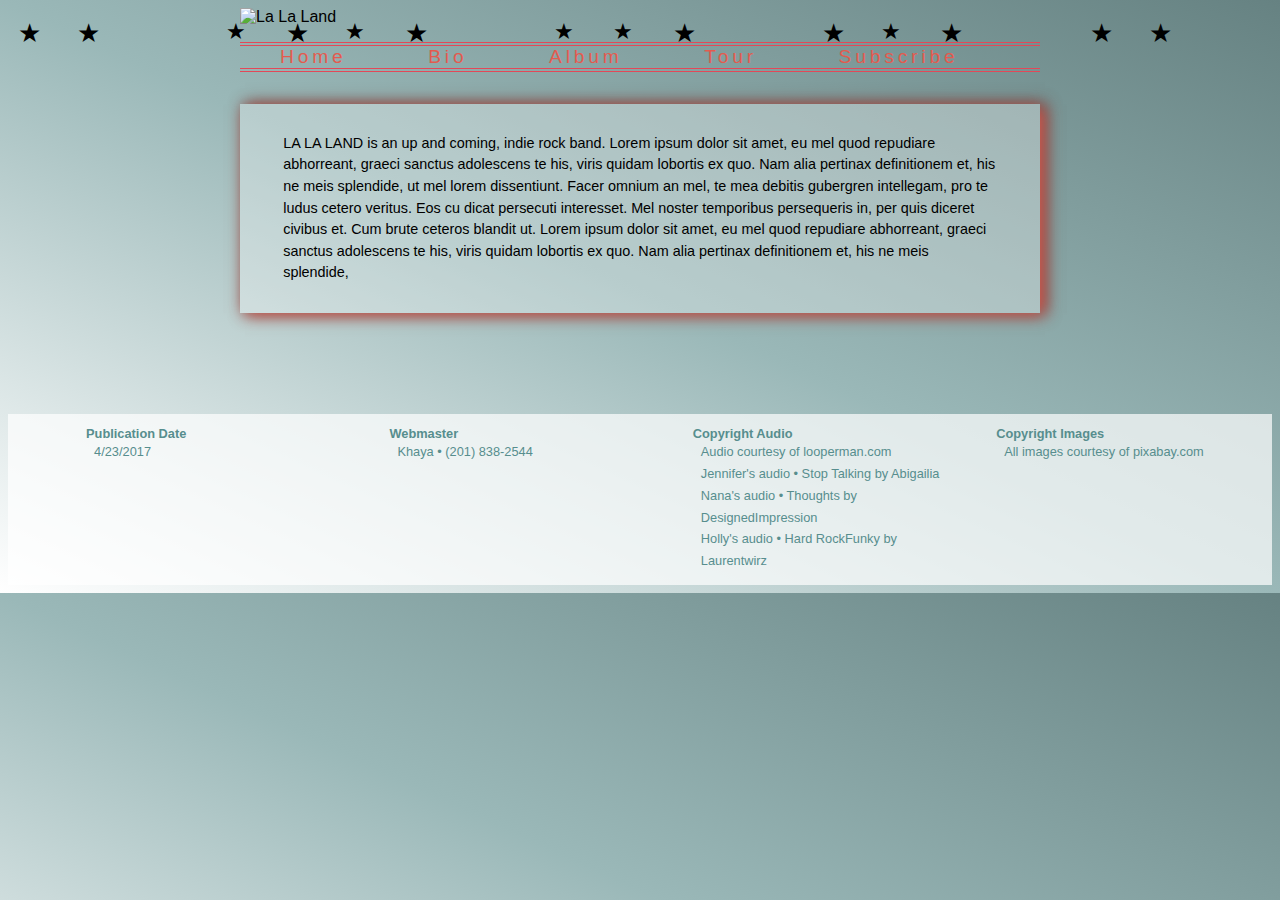
==== index.html @ 521f3f90 "Create 1251 max width media query, and change class names for star animation in index html" ====
<!DOCTYPE html>
<html>

<!--
	Final Project
	La La Land Homepage
	Khaya
	4/18/2017
-->

<head>
	<meta charset="utf-8" />
	<meta name="keywords" content="La La Land, music band" />
	<title>LA LA LAND</title>
	<link href="css/styles.css" rel="stylesheet" />
	<link href="css/responsive.css" rel="stylesheet" />
	<meta name="viewport" content="width=device-width, initial-scale=1.0">
</head>

<body>
	<div class="starShower">
		<div class="firstFall"> &#9733;</div>
		<div class="secondFall"> &#9733;</div>
		<div class="thirdFall"> &#9733;</div>
		<div class="firstFall"> &#9733;</div>
		<div class="thirdFall"> &#9733;</div>
		<div class="secondFall"> &#9733;</div>
		<div class="thirdFall"> &#9733;</div>
		<div class="thirdFall"> &#9733;</div>
		<div class="secondFall"> &#9733;</div>
		<div class="firstFall"> &#9733;</div>
		<div class="thirdFall"> &#9733;</div>
		<div class="secondFall"> &#9733;</div>
		<div class="firstFall"> &#9733;</div>
		<div class="secondFall"> &#9733;</div>
	</div>
	<header>
		<img src="imgs/la_header.png" alt="La La Land" />
		<nav class="horizontal">
			<ul>
				<li><a href="index.html">Home</a></li>
				<li><a href="bio.html">Bio</a></li>
				<li><a href="album.html">Album</a></li>
				<li><a href="tour.html">Tour</a></li>
				<li><a href="form.html">Subscribe</a></li>
			</ul>
		</nav>
	</header>
	<section class="home">
		<figure>
			<img src="imgs/la_logo.png" alt="" />
		</figure>
		<article>
		LA LA LAND is an up and coming, indie rock band. Lorem ipsum dolor sit amet, eu mel quod
		 repudiare abhorreant, graeci sanctus adolescens te his, viris quidam lobortis ex quo. 
		 Nam alia pertinax definitionem et, his ne meis splendide, ut mel lorem dissentiunt. 
		 Facer omnium an mel, te mea debitis gubergren intellegam, pro te ludus cetero veritus. 
		 Eos cu dicat persecuti interesset. Mel noster temporibus persequeris in, per quis diceret 
		 civibus et. Cum brute ceteros blandit ut. Lorem ipsum dolor sit amet, eu mel quod
		 repudiare abhorreant, graeci sanctus adolescens te his, viris quidam lobortis ex quo. 
		 Nam alia pertinax definitionem et, his ne meis splendide,

		</article>
	</section>

	<footer>
		<div class="footer">
		  <dl>
			 <dt>Publication Date</dt>
			 <dd>4/23/2017</dd>
		  </dl>
		  <dl>
			 <dt>Webmaster</dt>
			 <dd>Khaya &#8226; (201) 838-2544</dd>
		  </dl>
		  <dl>
			 <dt>Copyright Audio</dt>
			 <dd>Audio courtesy of looperman.com</dd>
			 <dd>Jennifer's audio &#8226; Stop Talking by Abigailia</dd>
			 <dd>Nana's audio &#8226; Thoughts by DesignedImpression</dd>
			 <dd>Holly's audio &#8226; Hard RockFunky by Laurentwirz</dd>
		  </dl>
		  <dl>
			 <dt>Copyright Images</dt>
			 <dd>All images courtesy of pixabay.com</dd>
		  </dl>
		</div>
	</footer>
</body>

</html>
---- css/styles.css ----
@charset "utf-8";

/*
	Final Project
	La La Land

	Author: Khaya
	Date: 4/23/2017

	Filename: styles.css
*/

/* Shared Styles */

html {
	background: linear-gradient(to left bottom, #668282, #9ab8b8, white);
	font-family: Verdana, Geneva, sans-serif;
}

header, section {
	margin: 0px auto 0px auto;
	min-width: 320px;
	max-width: 800px;
	width: 100%;
}

header > img {
	width: 100%;
}

nav.horizontal ul {
	display: flex;
	flex-flow: row wrap;

	border-style: double none;
	border-color: #e34858;
	border-width: 4px;
}

nav.horizontal li {
	display: flex;
	flex-flow: row wrap;
	flex: 1 1 auto;
}

nav > ul > li > a {
	text-decoration: none;
	color: #e35b4f;
	font-family: Impact, Charcoal, sans-serif;
	letter-spacing: 0.2em;
	font-size: 1.2em;
	transition: color 1.5s ease-in,
				font-size 2s ease,
				letter-spacing 2s ease-out;
}

nav > ul > li > a:hover, nav > ul > li > a:active {
	text-decoration: none;
	color: rgba(255,255,255, 0.5);
	text-shadow: #e35b4f -5px 2px 15px;
	font-family: Impact, Charcoal, sans-serif;
	letter-spacing: 0.2em;
	font-size: 2.7em;
}

section article {
	background: rgba(255,255,255, 0.3);
	box-shadow: #e35b4f 5px 2px 15px, rgb(51, 51, 51) 5px 0px 15px;
	font-size: 0.9em;
	line-height: 1.5em;
	padding: 2em 1.5em;
}

footer {
	font-size: 0.8em;
	color: #578e8e;
	background-color: rgba(255,255,255, 0.7);
	clear: both;
	width: 100%;
}

footer dl
	{float: left;
	width: 24%;
	text-align: left;
}

div.footer {
	margin: 1em 0em 2em 3.6em;
}

footer dt {
	font-weight: bold;
	padding-left: 2.5em;
}

footer dd {
	line-height: 1.7em;
}

footer::after {
	clear: both;
	content: "";
	display: table;
}


/* Homepage Styles */

section.home img {
	width: 100%;
	display: block;
}

section.home > article {
	margin: 0px auto 7em auto;
	padding: 2em 3em;
}

section.home figure {
	border-width: 0px 170px 0px 170px;
	border-style: solid;
	border-image: url(../imgs/la_frame.png) 82;
}

@keyframes slide {
	0% {top: -30px;}
	100% {top: 230px;}
}

@keyframes flight {
	0% {top: 140px;}
	100% {top: 340px;}
}

@keyframes scroll {
	0% {top: 70px;}
	100% {top: 270px;}
}

@keyframes rainbow {
	0% {color: rgba(227,91,79, 0.01);}
	30% {color: rgba(227,91,79, 0.99);}
	100% {color: rgba(227,91,79, 0.01);}
}

div.starShower {
	float: left;
	display: flex;
	flex-flow: row wrap;
	position: absolute;
}

div.firstFall {
	width: 3%;
	position: relative;
	font-size: 1.6em;
	animation-name: rainbow, slide;
	animation-duration: 10s, 10s;
	animation-timing-function: ease-in, linear;
	animation-iteration-count: infinite, infinite;
	flex: 1 1 auto;
}

div.secondFall {
	width: 10%;
	position: relative;
	font-size: 1.6em;
	animation-name: rainbow, flight;
	animation-duration: 10s, 10s;
	animation-timing-function: ease-in, linear;
	animation-iteration-count: infinite, infinite;
	flex: 1 1 auto;
}

div.thirdFall {
	width: 3%;
	position: relative;
	font-size: 1.4em;
	animation-name: rainbow, scroll;
	animation-duration: 10s, 10s;
	animation-timing-function: ease-in, linear;
	animation-iteration-count: infinite, infinite;
	flex: 1 1 auto;
}



/* Bio Styles */

h1#bio {
	margin: 1.5em auto;
	text-align: center;
}

section.bio {
	display: flex;
	flex-flow: row wrap;
}

section.bio img {
	height: 300px;
	width: 40%;
}

section.bio ul {
	font-weight: bold;
	color: #cbdbdb;
	text-shadow: black 5px 0px 15px;
	line-height: 2em;
}

section.bio div {
	margin: 3em 1em;
	flex: 1 1 150px;
}

section.bio audio {
	margin: 2em 0em 0em 4em;
	box-shadow: rgba(51, 51, 51, 0.5) 8px 8px 15px;
	width: 50%;
}

section.bio article {
	flex: 3 1 300px;
	margin: 0px auto 2em auto;
}

section#last article {
	margin-bottom: 7em;
}


/* Album Styles */

section.album img {
	width: 60%;
	display: block;
	margin: 1.5em auto;
	transform: rotate(10deg) scale(0.9, 0.9) translateY(20px)
	rotateY(-35deg) translateZ(-20px);
	box-shadow: rgb(51, 51, 51) 10px -10px 25px;
}

section.album article {
	margin: 0px auto 7em auto;
	columns: 150px 2;
	column-rule: 1px solid #578e8e;
	line-height: 1.8em;
}

section.album strong.title {
	color: white;
	font-size: 1.7em;
}

section.album ul li#spark {
	padding-top: 2em;
	list-style-image: url(../imgs/album2_icon.png);
	list-style-position: inside;
}

section.album ul li#color {
	padding-top: 3.5em;
	list-style-image: url(../imgs/album1_icon.png);
	list-style-position: inside;
}

section.album ul li
	{list-style-image: none;
	list-style-type: none;
	font-family: 'Century Gothic';
}

section.album div{
	margin-bottom: 4em;
}

section.album a {
	border: 7px double #7d5c70;
	border-radius: 5px;
	color: white;
	background-color: #7d5c70;
	text-decoration: none;
	font-size: 14px;
	font-weight: bold;
	float: right;
	margin: 0em 1.5em;
}

section.album a:visited, section.album a:link {
	text-decoration: none;
}

section.album a:hover, section.album a:active {
	border: 9px double white;
	border-radius: 5px;
	color: #b9cece;
	background-color: white;
	text-decoration: none;
	font-size: 16px;
	font-weight: bold;
	float: right;
	margin: 0em 1.5em;
}

/* Tour Styles */

section#tour img {
	width: 100%;
	display: block;
	box-shadow: rgb(51, 51, 51) -10px -3px 20px;
}

section#tour article {
	margin: 0px auto 7em auto;
	}

section#tour figure {
	border-width: 0px 170px 0px 170px;
	border-style: solid;
	border-image: url(../imgs/la_frame.png) 82;
}

table {
	width: 100%;
	border-collapse: collapse;
}

table caption {
	caption-side: bottom;
	text-align: right;
	font-family: Impact, Charcoal, sans-serif;
	letter-spacing: 0.2em;
	color: #553f4c;
	font-size: 2em;
}

table th {
	border: 1px solid rgba(255,255,255, 0.1);
	background: #6f5163;
	color: white
}

tr:nth-of-type(even) {
	background: #997189;
	color: rgba(255,255,255, 0.9);
}

tr:nth-of-type(odd) {
	background: rgba(255,255,255, 0.7);
	color: #7d5c70;
}

table tr {
	text-align: center;
	height: 30px;
}

table a {
	text-decoration: none;
}

table a:visited, table ul a:link {
	text-decoration: none;
}

table a:hover, table ul a:active {
	text-decoration: none;
	font-weight: bold;
	color: white;
	background-color: #4aaebd;
	display: block;
}

/* Subscribe Styles */

h1 {
	text-shadow: black 5px 0px 15px;
	color: rgba(255,255,255, 0.99);
	font-size: 1.7em;
}

form {
   display: flex;
   flex-flow: row wrap;
}

fieldset {
   flex: 1 1 300px;
   margin: 10px;
}

div {
   margin: 5px;
   width: 100%;
}

legend {
   color: white;
   font-size: 1.2em;
   font-weight: bold;
}

label {
	font-size: 0.8em;
	font-weight: bold;
	line-height: 2.5em;
	color: #6f5163;
}

fieldset.top label {
   display: inline-block;
   width: 120px;
}

select#socialMed {
	width: 120px;
}

input:focus:invalid {
	background-color: rgba(227,0,23, 0.5);
}

input:focus:valid {
	background-color: rgba(79,167,142, 0.5);
}

input[type="submit"] {
   height: 50px;
   width: 20%;
   float: right;
   margin: 1.5em 0px;
}

section#form article {
	margin: 3em auto 4em auto;
}
---- css/responsive.css ----
@charset "utf-8";

/*
	Final Project
	La La Land

	Author: Khaya
	Date: 2/28/2019

	Filename: responsive
*/

/* Media Queries */

@media only screen and (max-width: 1251) {
  footer dl {
	margin-right: 30px;
  }
  
}


@media only screen and (max-width: 841px) {
  
  section article {
	box-shadow: #e35b4f 0px 2px 15px, rgb(51, 51, 51) 0px 0px 15px;
  }
  
}


@media only screen and (max-width: 701px) {
  
  nav > ul > li > a {
	font-size: 1.5em;
  }
  
  section.home img {
	width: 60%;
	margin: 0px auto 0px auto;
  }
  
  section.home figure {
	border-width: 0px;
  }
  
}


@media only screen and (max-width: 591px) {
  
  nav.horizontal li {
  	justify-content: center;
  }
  
  nav > ul > li > a {
	font-size: 2em;
  }  
  
  section.home img {
	width: 70%;
	margin: 0px auto 0px auto;
  }
  
}


@media only screen and (max-width: 511px) {
	
  nav.horizontal ul {
	flex-flow: column wrap;
	border-width: 6px;
  }
  
  section.home img {
	width: 90%;
	margin: 0px auto 0px auto;
  }
  
  nav > ul > li > a {
	font-size: 1.6em;
  } 

}

@media only screen and (max-width: 401px) {
	
  nav.horizontal ul {
	justify-content: left;
  }
  
  nav.horizontal li {
  	justify-content: left;
  }
  
  section.home img {
	width: 100%;
	margin: 0px auto 0px auto;
  }
  
  section article {
	font-size: 1em;
  
}
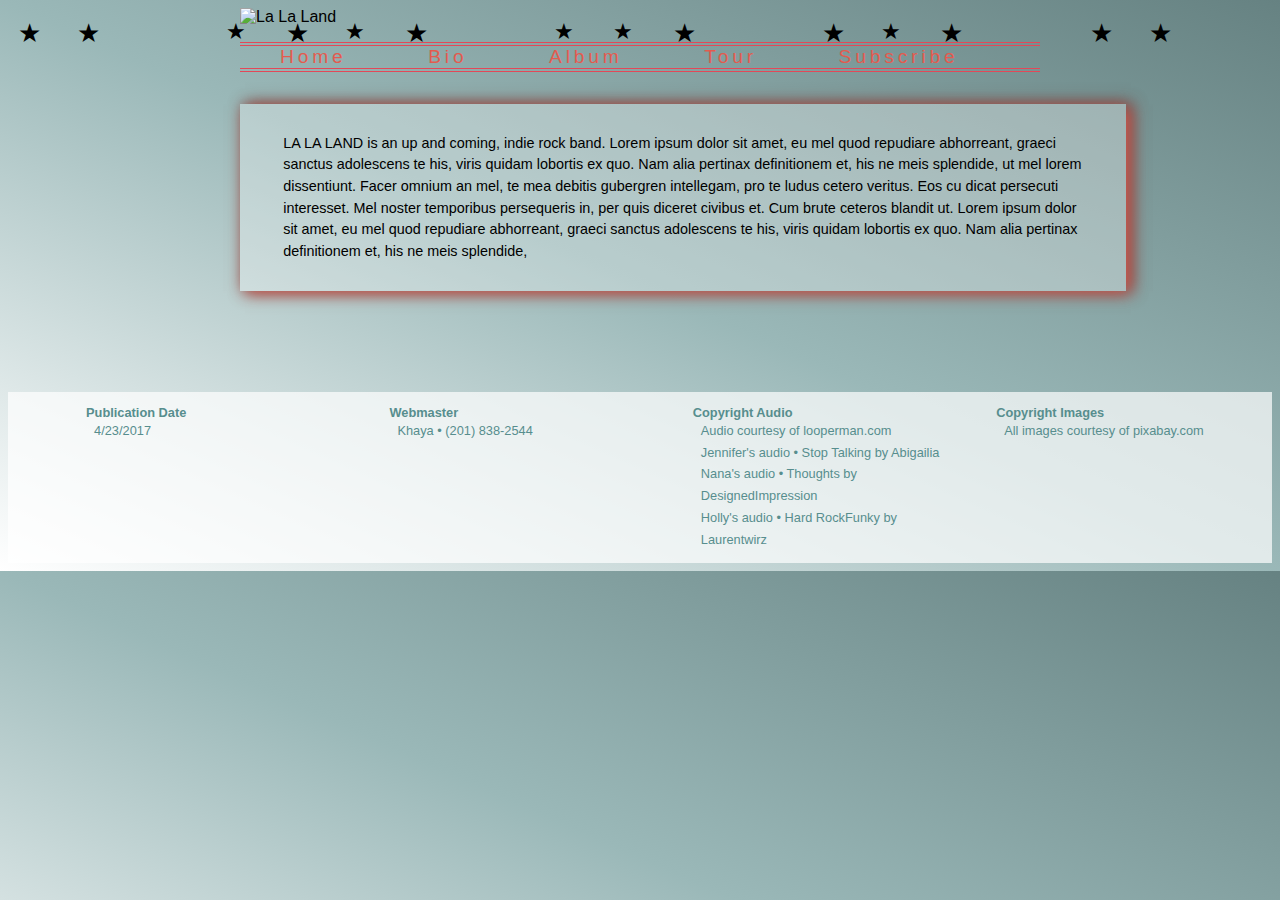
==== commit bb47a72f: "Change article tags to divs with container class" ====
--- a/index.html
+++ b/index.html
@@ -36,7 +36,7 @@
 	</div>
 	<header>
 		<img src="imgs/la_header.png" alt="La La Land" />
-		<nav class="horizontal">
+		<nav>
 			<ul>
 				<li><a href="index.html">Home</a></li>
 				<li><a href="bio.html">Bio</a></li>
@@ -46,11 +46,11 @@
 			</ul>
 		</nav>
 	</header>
-	<section class="home">
+	<section id="index">
 		<figure>
 			<img src="imgs/la_logo.png" alt="" />
 		</figure>
-		<article>
+		<div class="container">
 		LA LA LAND is an up and coming, indie rock band. Lorem ipsum dolor sit amet, eu mel quod
 		 repudiare abhorreant, graeci sanctus adolescens te his, viris quidam lobortis ex quo. 
 		 Nam alia pertinax definitionem et, his ne meis splendide, ut mel lorem dissentiunt. 
@@ -60,7 +60,7 @@
 		 repudiare abhorreant, graeci sanctus adolescens te his, viris quidam lobortis ex quo. 
 		 Nam alia pertinax definitionem et, his ne meis splendide,
 
-		</article>
+		</div>
 	</section>
 
 	<footer>
--- a/css/styles.css
+++ b/css/styles.css
@@ -28,7 +28,7 @@
 	width: 100%;
 }
 
-nav.horizontal ul {
+nav ul {
 	display: flex;
 	flex-flow: row wrap;
 
@@ -37,7 +37,7 @@
 	border-width: 4px;
 }
 
-nav.horizontal li {
+nav li {
 	display: flex;
 	flex-flow: row wrap;
 	flex: 1 1 auto;
@@ -63,7 +63,7 @@
 	font-size: 2.7em;
 }
 
-section article {
+section .container {
 	background: rgba(255,255,255, 0.3);
 	box-shadow: #e35b4f 5px 2px 15px, rgb(51, 51, 51) 5px 0px 15px;
 	font-size: 0.9em;
@@ -107,17 +107,17 @@
 
 /* Homepage Styles */
 
-section.home img {
+section#index img {
 	width: 100%;
 	display: block;
 }
 
-section.home > article {
+section#index > .container {
 	margin: 0px auto 7em auto;
 	padding: 2em 3em;
 }
 
-section.home figure {
+section#index figure {
 	border-width: 0px 170px 0px 170px;
 	border-style: solid;
 	border-image: url(../imgs/la_frame.png) 82;
@@ -221,12 +221,12 @@
 	width: 50%;
 }
 
-section.bio article {
+section.bio .container {
 	flex: 3 1 300px;
 	margin: 0px auto 2em auto;
 }
 
-section#last article {
+section#last .container {
 	margin-bottom: 7em;
 }
 
@@ -242,7 +242,7 @@
 	box-shadow: rgb(51, 51, 51) 10px -10px 25px;
 }
 
-section.album article {
+section.album .container {
 	margin: 0px auto 7em auto;
 	columns: 150px 2;
 	column-rule: 1px solid #578e8e;
@@ -312,7 +312,7 @@
 	box-shadow: rgb(51, 51, 51) -10px -3px 20px;
 }
 
-section#tour article {
+section#tour .container {
 	margin: 0px auto 7em auto;
 	}
 
@@ -433,6 +433,6 @@
    margin: 1.5em 0px;
 }
 
-section#form article {
+section#form .container {
 	margin: 3em auto 4em auto;
 }
